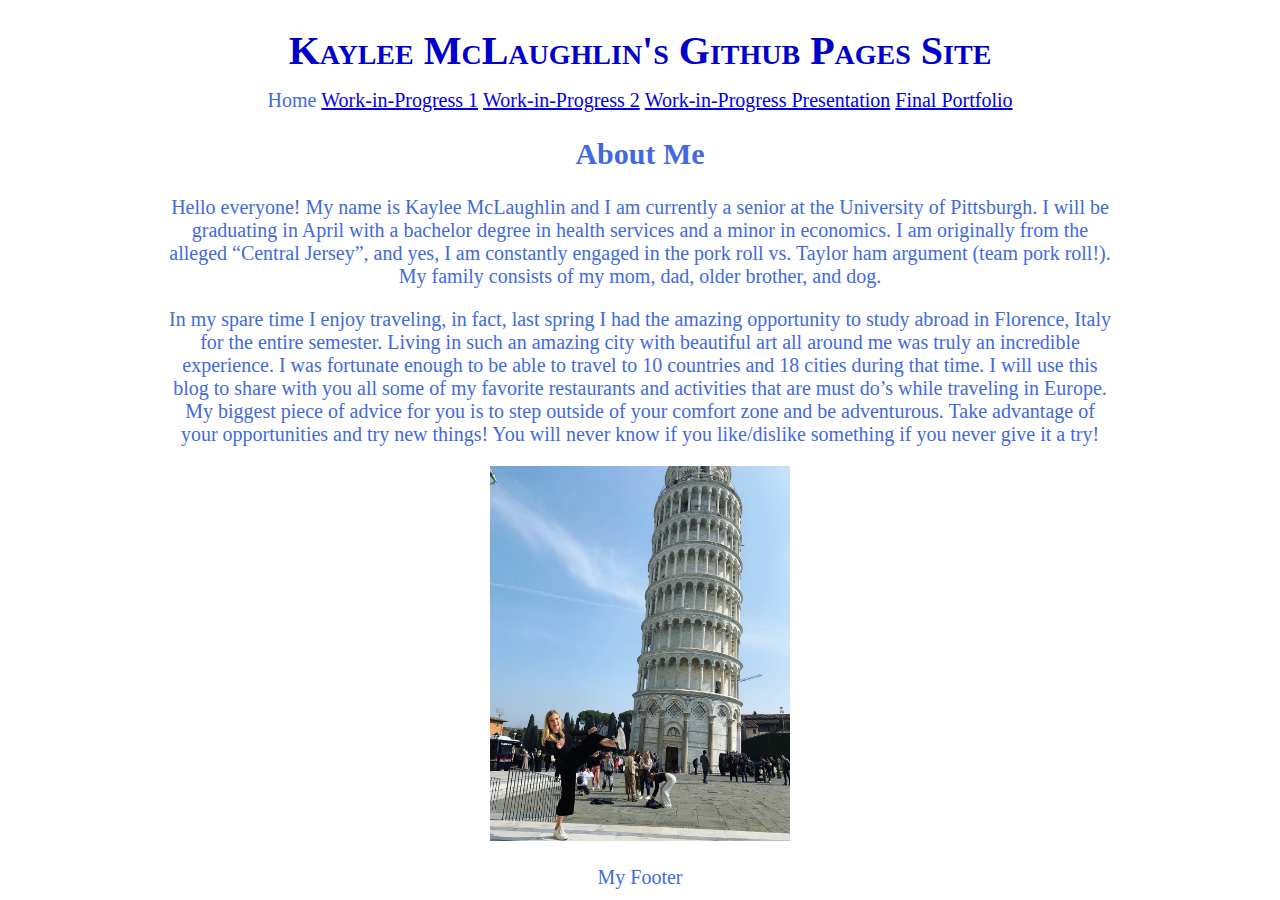
==== index.html @ 50e3aacc "Update index.html" ====
<!DOCTYPE html>
<html>
<head>
  <title>Kaylee McLaughlin</title>
  <link rel="stylesheet" type="text/css" href="static/style.css">
  </head>
<body>
  <div class="frame">
  <h1>Kaylee McLaughlin's Github Pages Site</h1>
  <nav><ul class="main-menu">
    <li>Home</li>
    <li><a href="work-1/">Work-in-Progress 1</a></li>
    <li><a href="work-2/">Work-in-Progress 2</a></li>
    <li><a href="presentation/">Work-in-Progress Presentation</a></li>
    <li><a href="portfolio/">Final Portfolio</a></li>
    </ul></nav>
  <main>
    <h2>About Me</h2>
    <p>Hello everyone! My name is Kaylee McLaughlin and I am currently a senior at the University of Pittsburgh. I will be graduating in April with a bachelor degree in health services and a minor in economics. I am originally from the alleged “Central Jersey”, and yes, I am constantly engaged in the pork roll vs. Taylor ham argument (team pork roll!). My family consists of my mom, dad, older brother, and dog. </p>
      
    <p>In my spare time I enjoy traveling, in fact, last spring I had the amazing opportunity to study abroad in Florence, Italy for the entire semester. Living in such an amazing city with beautiful art all around me was truly an incredible experience. I was fortunate enough to be able to travel to 10 countries and 18 cities during that time. I will use this blog to share with you all some of my favorite restaurants and activities that are must do’s while traveling in Europe. My biggest piece of advice for you is to step outside of your comfort zone and be adventurous. Take advantage of your opportunities and try new things! You will never know if you like/dislike something if you never give it a try!</p>
    <p><img src="static/images/travel.jpeg" width="300" height="auto"></p>
    </main>
  <footer>My Footer</footer>
  </div>
</body>
</html>
---- static/style.css ----
body {
  color:#4169E1;
  font-family: 'Apple Chancery', 'Cursive', serif;
  font-size: 125%;
  text-align: center;
}
h1 { 
  color:#0000CD;
  font-variant: small-caps;
  text-align: center;
  margin-bottom: 15px;
}

ul.main-menu {
    list-style-type: none;
    margin: 0;
    padding: 0;
}
ul.main-menu>li {
    display: inline;
}
.frame {
  width: 75%;
  margin-left: auto;
  margin-right: auto;
  display: block;
}
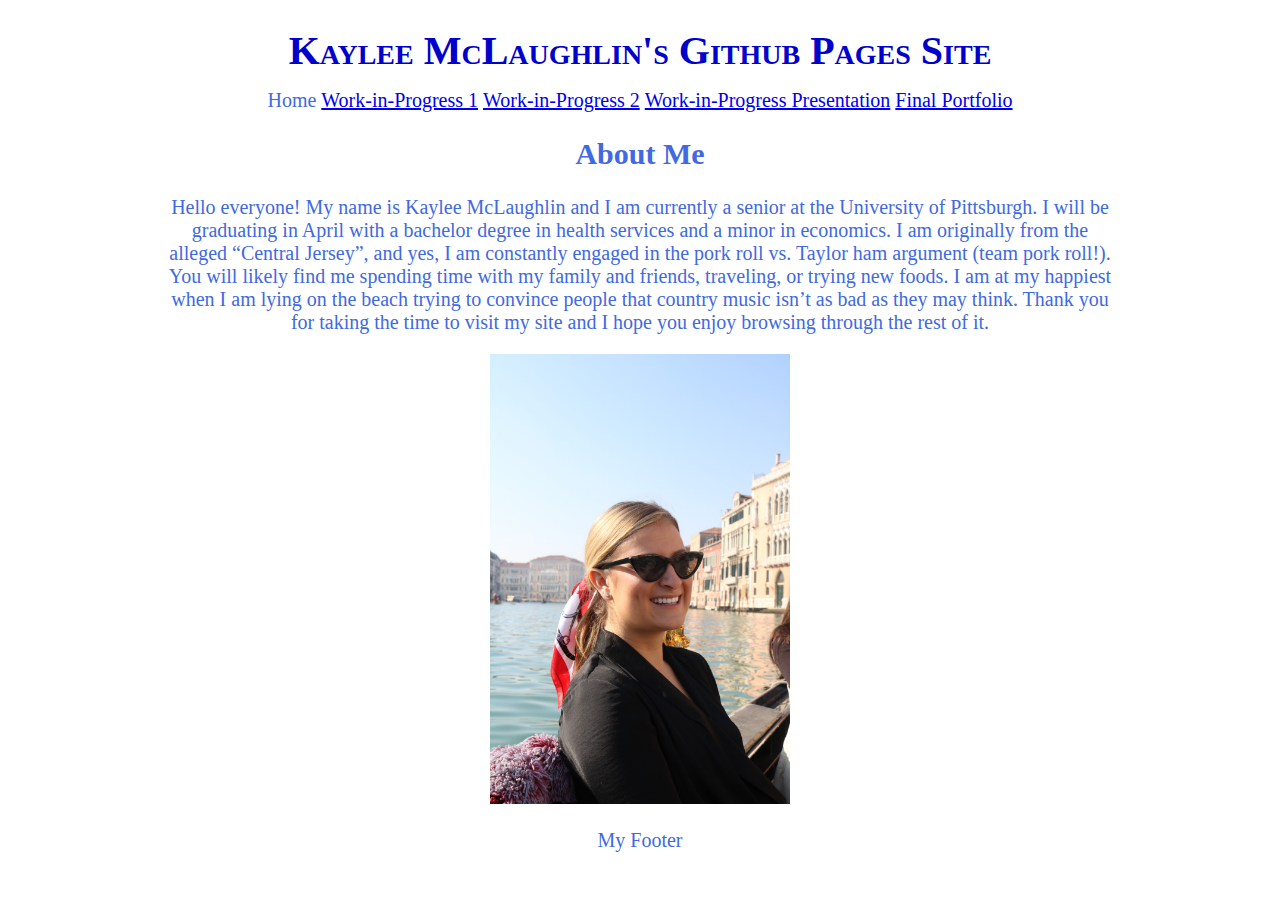
==== commit 62797d39: "Update index.html" ====
--- a/index.html
+++ b/index.html
@@ -16,10 +16,8 @@
     </ul></nav>
   <main>
     <h2>About Me</h2>
-    <p>Hello everyone! My name is Kaylee McLaughlin and I am currently a senior at the University of Pittsburgh. I will be graduating in April with a bachelor degree in health services and a minor in economics. I am originally from the alleged “Central Jersey”, and yes, I am constantly engaged in the pork roll vs. Taylor ham argument (team pork roll!). My family consists of my mom, dad, older brother, and dog. </p>
-      
-    <p>In my spare time I enjoy traveling, in fact, last spring I had the amazing opportunity to study abroad in Florence, Italy for the entire semester. Living in such an amazing city with beautiful art all around me was truly an incredible experience. I was fortunate enough to be able to travel to 10 countries and 18 cities during that time. I will use this blog to share with you all some of my favorite restaurants and activities that are must do’s while traveling in Europe. My biggest piece of advice for you is to step outside of your comfort zone and be adventurous. Take advantage of your opportunities and try new things! You will never know if you like/dislike something if you never give it a try!</p>
-    <p><img src="static/images/travel.jpeg" width="300" height="auto"></p>
+    <p>Hello everyone! My name is Kaylee McLaughlin and I am currently a senior at the University of Pittsburgh. I will be graduating in April with a bachelor degree in health services and a minor in economics. I am originally from the alleged “Central Jersey”, and yes, I am constantly engaged in the pork roll vs. Taylor ham argument (team pork roll!). You will likely find me spending time with my family and friends, traveling, or trying new foods. I am at my happiest when I am lying on the beach trying to convince people that country music isn’t as bad as they may think. Thank you for taking the time to visit my site and I hope you enjoy browsing through the rest of it.</p>
+    <p><img src="static/images/me.jpg" width="300" height="auto"></p>
     </main>
   <footer>My Footer</footer>
   </div>
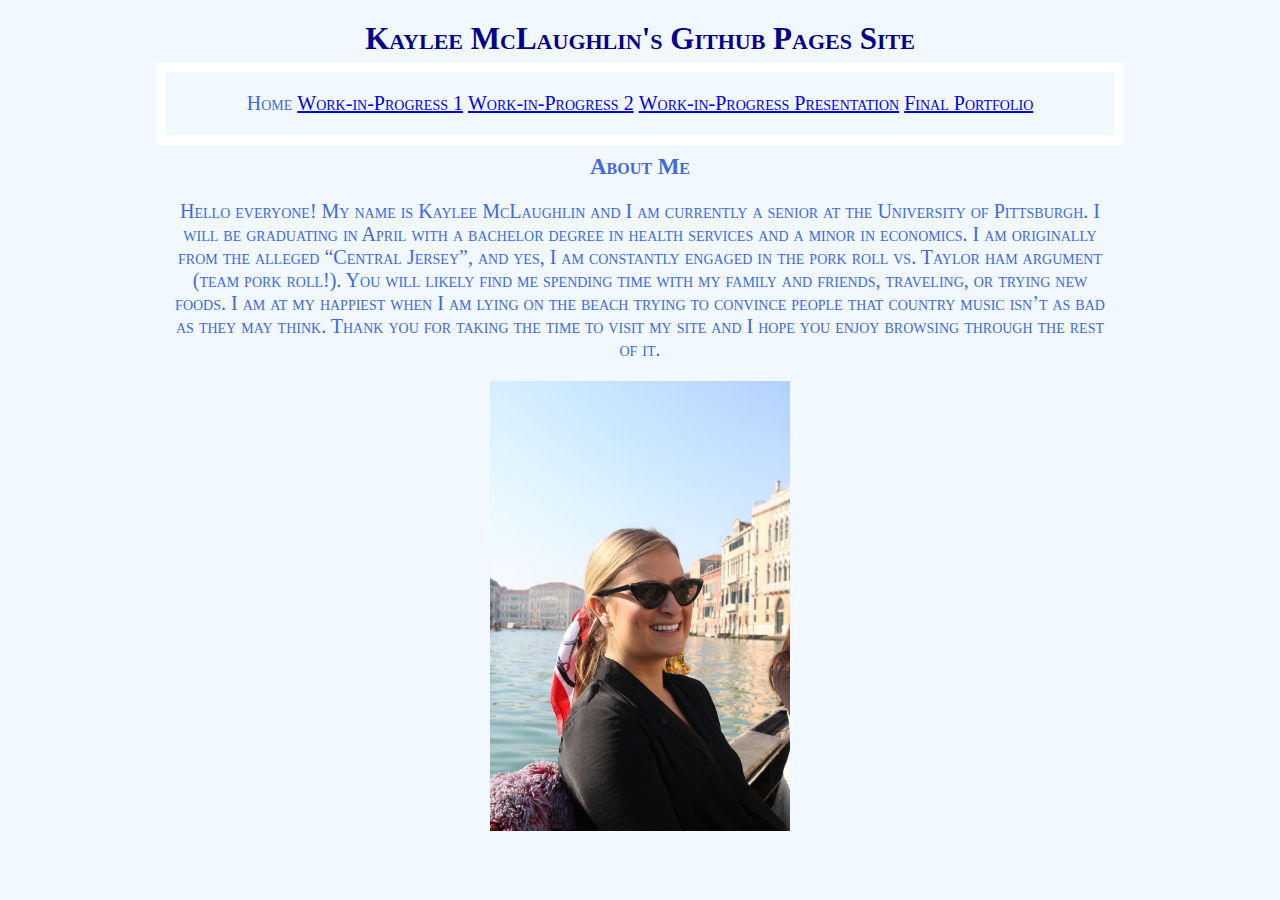
==== commit d36416e3: "Update index.html" ====
--- a/index.html
+++ b/index.html
@@ -19,7 +19,6 @@
     <p>Hello everyone! My name is Kaylee McLaughlin and I am currently a senior at the University of Pittsburgh. I will be graduating in April with a bachelor degree in health services and a minor in economics. I am originally from the alleged “Central Jersey”, and yes, I am constantly engaged in the pork roll vs. Taylor ham argument (team pork roll!). You will likely find me spending time with my family and friends, traveling, or trying new foods. I am at my happiest when I am lying on the beach trying to convince people that country music isn’t as bad as they may think. Thank you for taking the time to visit my site and I hope you enjoy browsing through the rest of it.</p>
     <p><img src="static/images/me.jpg" width="300" height="auto"></p>
     </main>
-  <footer>My Footer</footer>
   </div>
 </body>
 </html>
--- a/static/style.css
+++ b/static/style.css
@@ -1,20 +1,32 @@
 body {
   color:#4169E1;
-  font-family: 'Apple Chancery', 'Cursive', serif;
+  font-family:'Optima', 'sans-serif';
   font-size: 125%;
   text-align: center;
+  font-variant: small-caps;
+  background-color:#f1f8ff;
 }
 h1 { 
-  color:#0000CD;
-  font-variant: small-caps;
+  color:#00008B;
+  font-family:'Trattatello', 'fantasy';
+  font-size: 155%;
   text-align: center;
   margin-bottom: 15px;
 }
-
+h2 { 
+  color:#4169E1;
+  font-family: 'URW Chancery L', 'cursive';
+  font-size: 115%;
+  text-align: center;
+  margin-bottom: 15px;
+}
 ul.main-menu {
     list-style-type: none;
     margin: 0;
-    padding: 0;
+    padding: 20px;
+  border:#808080 2px;
+  outline:#FFFFFF solid 10px;
+  text-align: center;
 }
 ul.main-menu>li {
     display: inline;
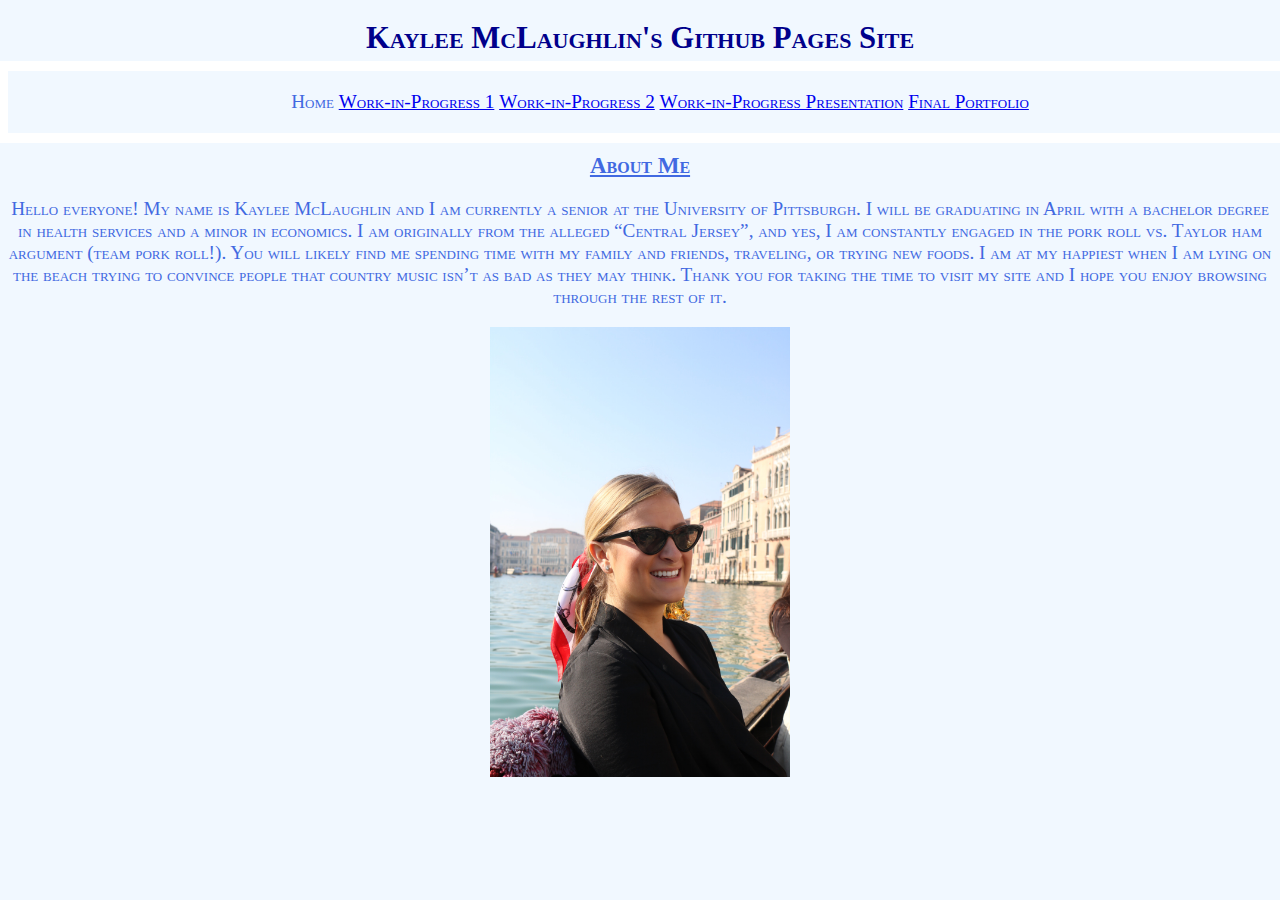
==== commit 8edbeb53: "Update index.html" ====
--- a/index.html
+++ b/index.html
@@ -5,7 +5,6 @@
   <link rel="stylesheet" type="text/css" href="static/style.css">
   </head>
 <body>
-  <div class="frame">
   <h1>Kaylee McLaughlin's Github Pages Site</h1>
   <nav><ul class="main-menu">
     <li>Home</li>
--- a/static/style.css
+++ b/static/style.css
@@ -1,7 +1,7 @@
 body {
   color:#4169E1;
   font-family:'Optima', 'sans-serif';
-  font-size: 125%;
+  font-size: 120%;
   text-align: center;
   font-variant: small-caps;
   background-color:#f1f8ff;
@@ -9,16 +9,17 @@
 h1 { 
   color:#00008B;
   font-family:'Trattatello', 'fantasy';
-  font-size: 155%;
+  font-size: 160%;
   text-align: center;
   margin-bottom: 15px;
 }
-h2 { 
+h2 {
   color:#4169E1;
   font-family: 'URW Chancery L', 'cursive';
-  font-size: 115%;
+  font-size: 120%;
   text-align: center;
   margin-bottom: 15px;
+  text-decoration: underline;
 }
 ul.main-menu {
     list-style-type: none;
@@ -27,9 +28,13 @@
   border:#808080 2px;
   outline:#FFFFFF solid 10px;
   text-align: center;
+  width: 100%;
 }
 ul.main-menu>li {
     display: inline;
+}
+a:hover {
+  color: blue;
 }
 .frame {
   width: 75%;
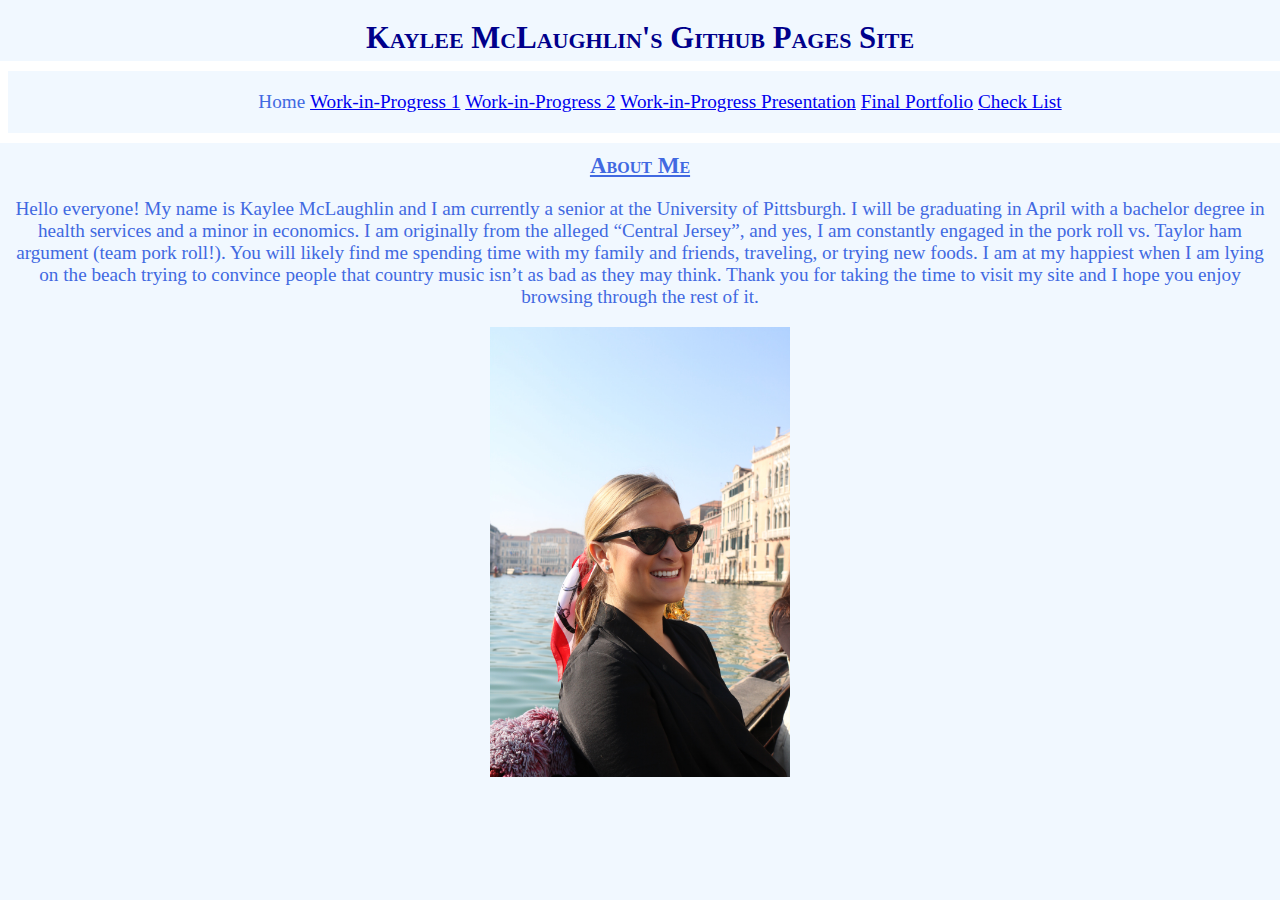
==== commit 40729dcc: "Update index.html" ====
--- a/index.html
+++ b/index.html
@@ -12,6 +12,7 @@
     <li><a href="work-2/">Work-in-Progress 2</a></li>
     <li><a href="presentation/">Work-in-Progress Presentation</a></li>
     <li><a href="portfolio/">Final Portfolio</a></li>
+    <li><a href="check-list/">Check List</a></li>
     </ul></nav>
   <main>
     <h2>About Me</h2>
--- a/static/style.css
+++ b/static/style.css
@@ -3,7 +3,6 @@
   font-family:'Optima', 'sans-serif';
   font-size: 120%;
   text-align: center;
-  font-variant: small-caps;
   background-color:#f1f8ff;
 }
 h1 { 
@@ -12,6 +11,7 @@
   font-size: 160%;
   text-align: center;
   margin-bottom: 15px;
+  font-variant: small-caps;
 }
 h2 {
   color:#4169E1;
@@ -19,6 +19,7 @@
   font-size: 120%;
   text-align: center;
   margin-bottom: 15px;
+  font-variant: small-caps;
   text-decoration: underline;
 }
 ul.main-menu {
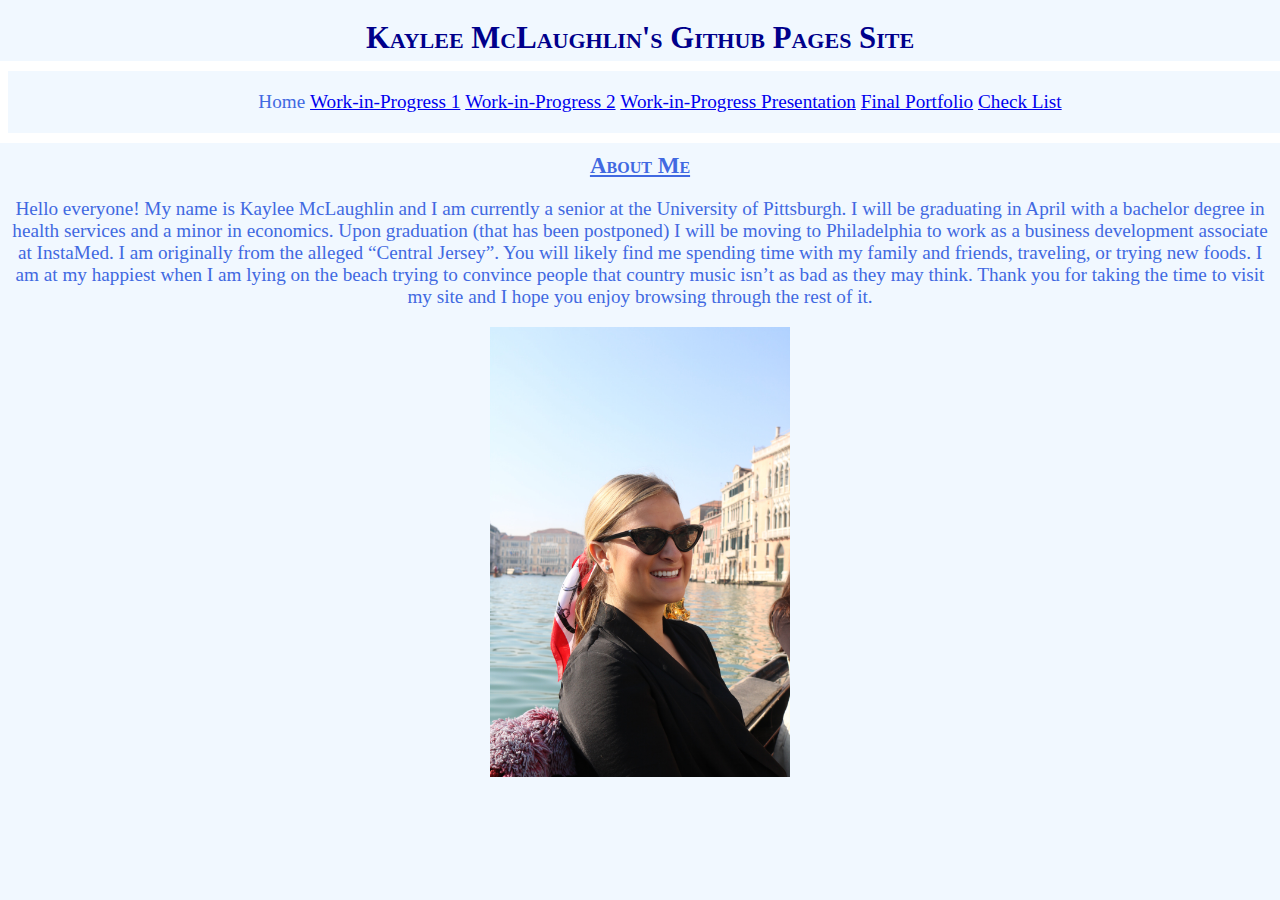
==== commit 8729812d: "Update index.html" ====
--- a/index.html
+++ b/index.html
@@ -12,11 +12,11 @@
     <li><a href="work-2/">Work-in-Progress 2</a></li>
     <li><a href="presentation/">Work-in-Progress Presentation</a></li>
     <li><a href="portfolio/">Final Portfolio</a></li>
-    <li><a href="check-list/">Check List</a></li>
+    <li><a href="checklist/">Check List</a></li>
     </ul></nav>
   <main>
     <h2>About Me</h2>
-    <p>Hello everyone! My name is Kaylee McLaughlin and I am currently a senior at the University of Pittsburgh. I will be graduating in April with a bachelor degree in health services and a minor in economics. I am originally from the alleged “Central Jersey”, and yes, I am constantly engaged in the pork roll vs. Taylor ham argument (team pork roll!). You will likely find me spending time with my family and friends, traveling, or trying new foods. I am at my happiest when I am lying on the beach trying to convince people that country music isn’t as bad as they may think. Thank you for taking the time to visit my site and I hope you enjoy browsing through the rest of it.</p>
+    <p>Hello everyone! My name is Kaylee McLaughlin and I am currently a senior at the University of Pittsburgh. I will be graduating in April with a bachelor degree in health services and a minor in economics. Upon graduation (that has been postponed) I will be moving to Philadelphia to work as a business development associate at InstaMed. I am originally from the alleged “Central Jersey”. You will likely find me spending time with my family and friends, traveling, or trying new foods. I am at my happiest when I am lying on the beach trying to convince people that country music isn’t as bad as they may think. Thank you for taking the time to visit my site and I hope you enjoy browsing through the rest of it.</p>
     <p><img src="static/images/me.jpg" width="300" height="auto"></p>
     </main>
   </div>
--- a/static/style.css
+++ b/static/style.css
@@ -43,3 +43,19 @@
   margin-right: auto;
   display: block;
 }
+
+table {
+  font-family: 'URW Chancery L', 'cursive';
+  border-collapse: collapse;
+  width: 100%;
+}
+
+td, th {
+  border: 1px solid #dddddd;
+  text-align: left;
+  padding: 8px;
+}
+
+tr:nth-child(even) {
+  background-color: #dddddd;
+}
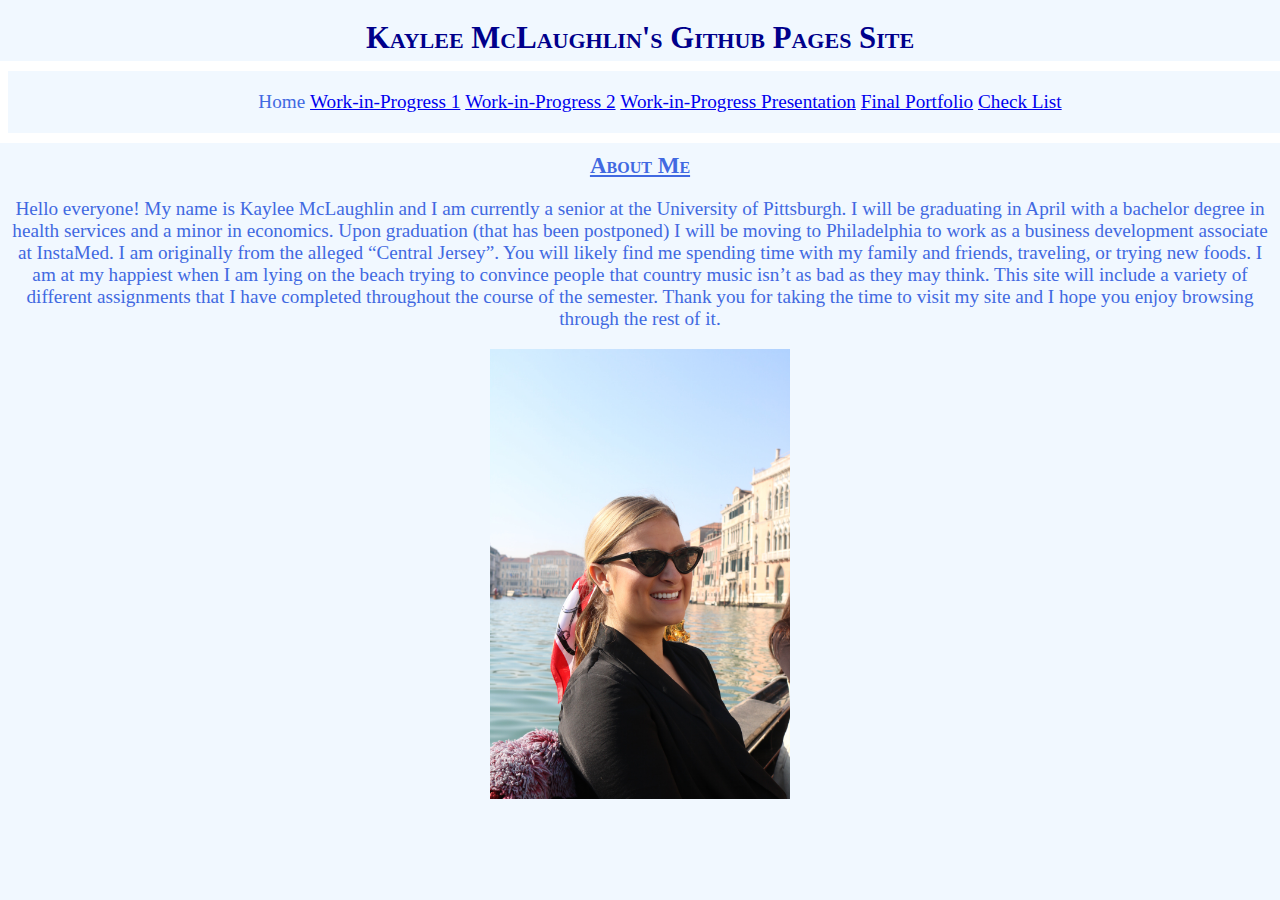
==== commit 2896ed35: "Update index.html" ====
--- a/index.html
+++ b/index.html
@@ -16,7 +16,7 @@
     </ul></nav>
   <main>
     <h2>About Me</h2>
-    <p>Hello everyone! My name is Kaylee McLaughlin and I am currently a senior at the University of Pittsburgh. I will be graduating in April with a bachelor degree in health services and a minor in economics. Upon graduation (that has been postponed) I will be moving to Philadelphia to work as a business development associate at InstaMed. I am originally from the alleged “Central Jersey”. You will likely find me spending time with my family and friends, traveling, or trying new foods. I am at my happiest when I am lying on the beach trying to convince people that country music isn’t as bad as they may think. Thank you for taking the time to visit my site and I hope you enjoy browsing through the rest of it.</p>
+    <p>Hello everyone! My name is Kaylee McLaughlin and I am currently a senior at the University of Pittsburgh. I will be graduating in April with a bachelor degree in health services and a minor in economics. Upon graduation (that has been postponed) I will be moving to Philadelphia to work as a business development associate at InstaMed. I am originally from the alleged “Central Jersey”. You will likely find me spending time with my family and friends, traveling, or trying new foods. I am at my happiest when I am lying on the beach trying to convince people that country music isn’t as bad as they may think. This site will include a variety of different assignments that I have completed throughout the course of the semester. Thank you for taking the time to visit my site and I hope you enjoy browsing through the rest of it.</p>
     <p><img src="static/images/me.jpg" width="300" height="auto"></p>
     </main>
   </div>
